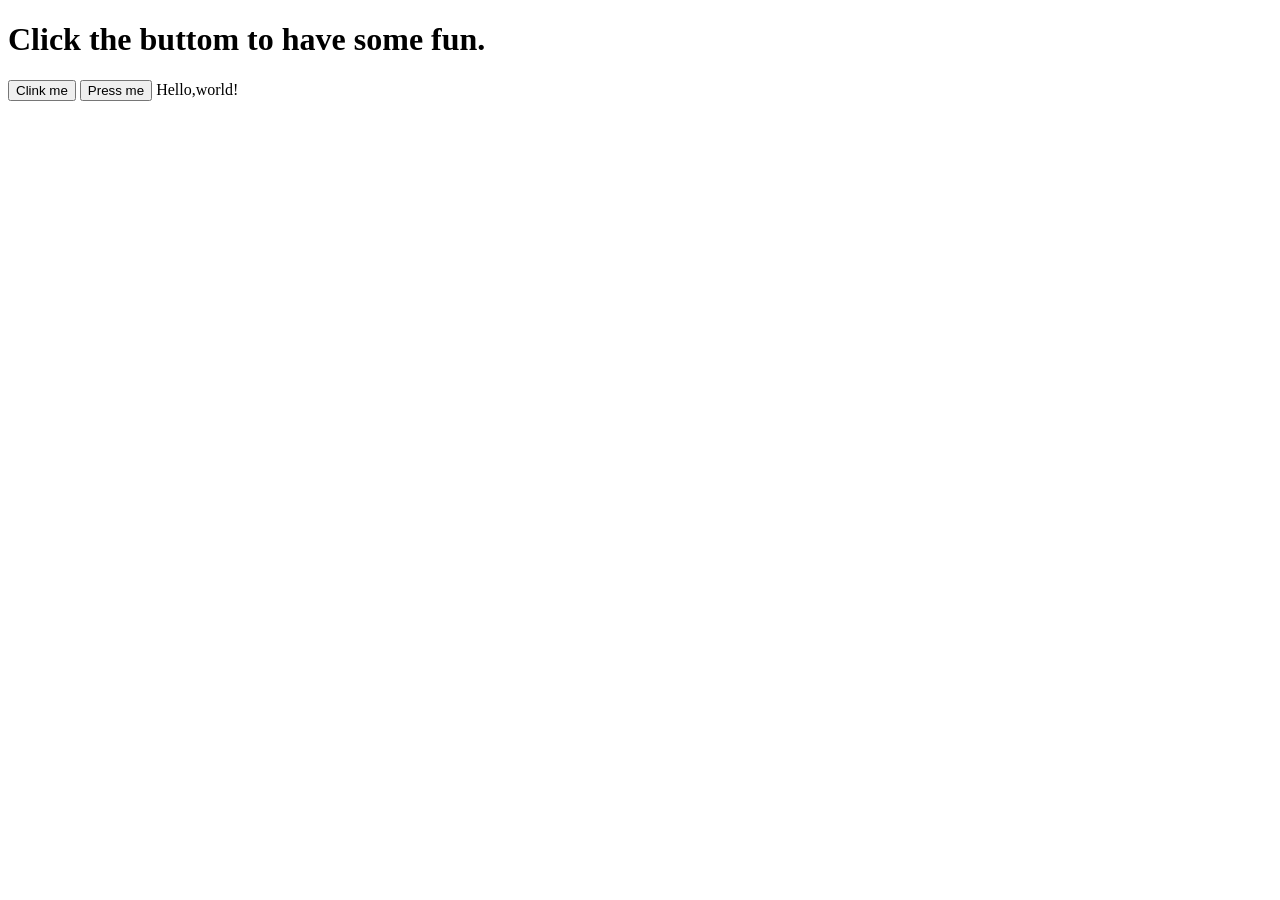
==== 666.html @ 49e8a31b "6" ====
<!DOCTYPE html>
<html lang="en" dir="ltr">
  <head>
    <meta charset="utf-8">
    <title>JavaScript</title>
  </head>
  <body>
    <h1 id="demo">Click the buttom to have some fun.</h1>
    <button onclink="sayHello()">Clink me</button>
      <button onclink="showTopic()">Press me</button>
    <script src="javascript.js">
    </script>
  </body>
</html>
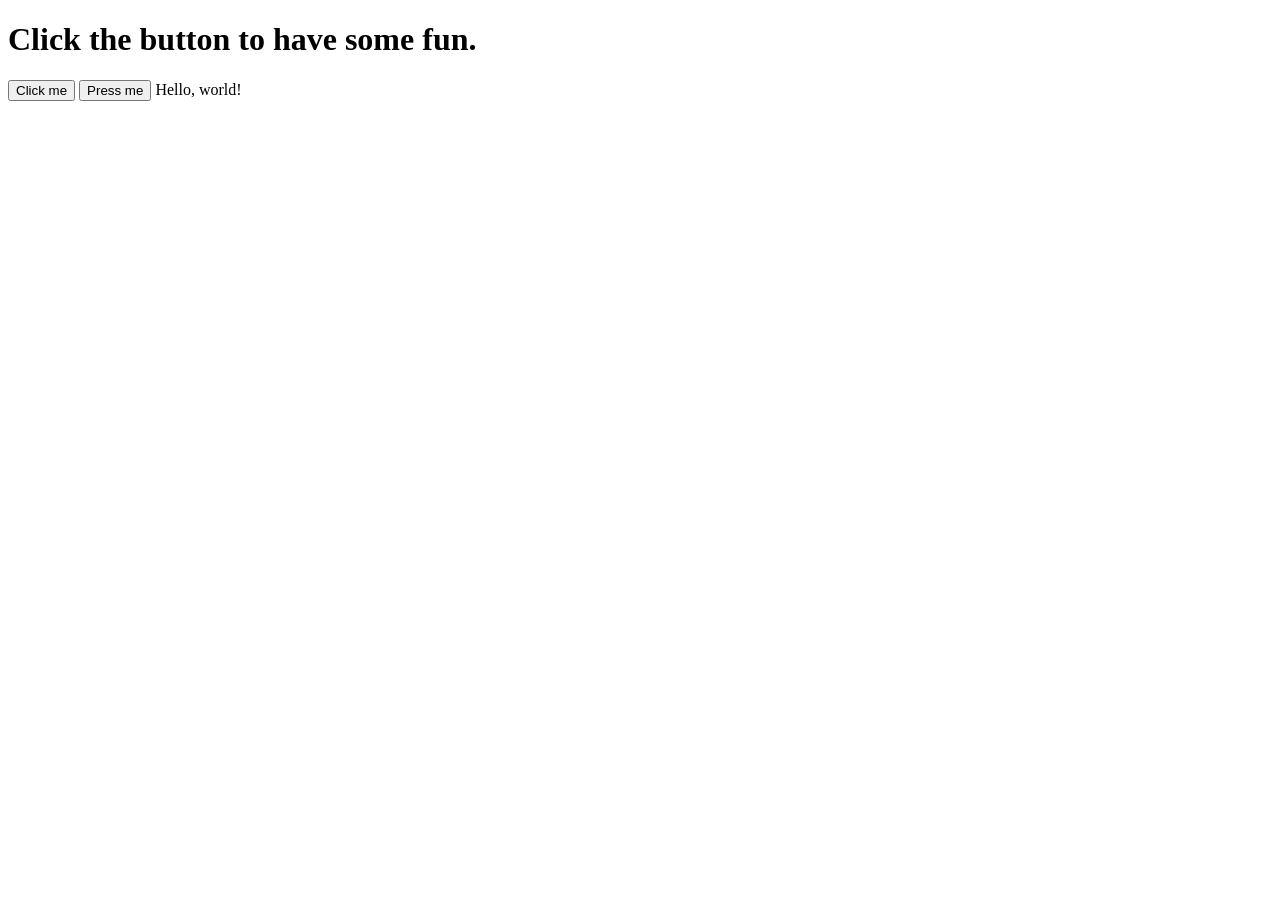
==== commit d981054d: "6" ====
--- a/666.html
+++ b/666.html
@@ -3,12 +3,12 @@
   <head>
     <meta charset="utf-8">
     <title>JavaScript</title>
+
   </head>
   <body>
-    <h1 id="demo">Click the buttom to have some fun.</h1>
-    <button onclink="sayHello()">Clink me</button>
-      <button onclink="showTopic()">Press me</button>
-    <script src="javascript.js">
-    </script>
+   <h1 id="demo">Click the button to have some fun.</h1>
+   <button onclick="sayHello()">Click me</button>
+   <button onclick="showTopic()">Press me</button>
+    <script src="javascript.js"></script>
   </body>
 </html>
